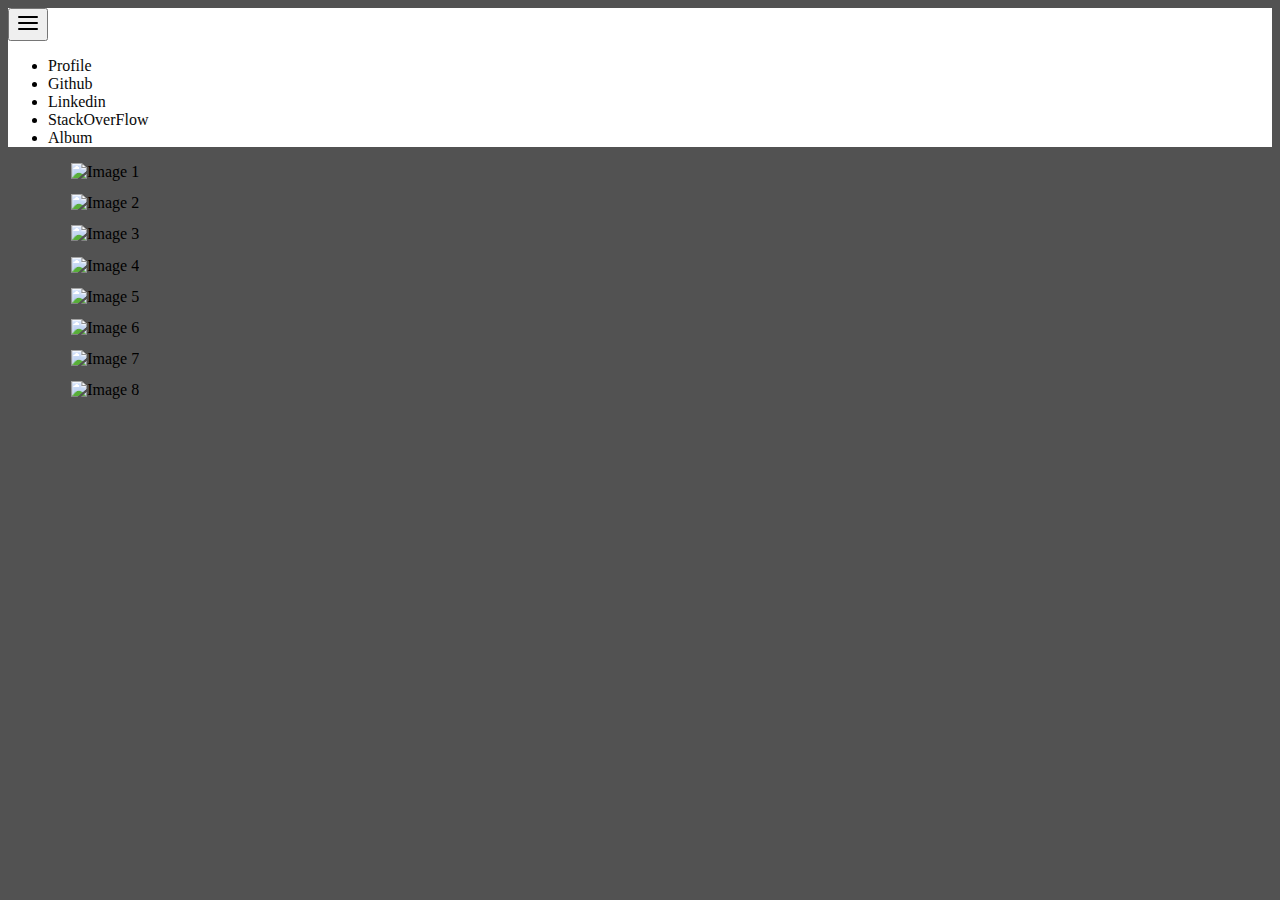
==== album.html @ 638af051 "init" ====
<!DOCTYPE html>
<html lang="en">
<head>
    <meta charset="UTF-8">
    <meta http-equiv="X-UA-Compatible" content="IE=edge">
    <meta name="viewport" content="width=device-width, initial-scale=1.0">
    <link href="https://cdn.jsdelivr.net/npm/bootstrap@5.3.0-alpha1/dist/css/bootstrap.min.css" rel="stylesheet" integrity="sha384-GLhlTQ8iRABdZLl6O3oVMWSktQOp6b7In1Zl3/Jr59b6EGGoI1aFkw7cmDA6j6gD" crossorigin="anonymous">
    <link rel="icon" href="./images/logo.png" type="png">
    <link rel="stylesheet" href="./css/styles.css">
    <title>Album</title>
</head>
<body>
    <script src="https://cdn.jsdelivr.net/npm/bootstrap@5.3.0-alpha1/dist/js/bootstrap.bundle.min.js" integrity="sha384-w76AqPfDkMBDXo30jS1Sgez6pr3x5MlQ1ZAGC+nuZB+EYdgRZgiwxhTBTkF7CXvN" crossorigin="anonymous"></script>
    <nav class="navbar navbar-expand-lg" style="background-color: rgb(255, 255, 255);">
        <div class="container">
          <button class="navbar-toggler" type="button" data-bs-toggle="collapse" data-bs-target="#navbarText" aria-controls="navbarText" aria-expanded="false" aria-label="Toggle navigation">
            <span class="material-symbols-outlined" style="color: rgb(0, 0, 0);">
              <svg xmlns="http://www.w3.org/2000/svg" width="24" height="24" viewBox="0 0 24 24" fill="none" stroke="currentColor" stroke-width="2" stroke-linecap="round" stroke-linejoin="round" class="feather feather-menu"><line x1="3" y1="12" x2="21" y2="12"></line><line x1="3" y1="6" x2="21" y2="6"></line><line x1="3" y1="18" x2="21" y2="18"></line></svg>
            </span>
          </button>
          <div class="collapse navbar-collapse" id="navbarText">
            <ul class="navbar-nav me-auto mb-2 mb-lg-0">
              <li class="nav-item">
                <a class="nav-link" aria-current="page" href="./index.html" >Profile</a>
              </li>
              <li class="nav-item">
                <a class="nav-link" aria-current="page" href="https://github.com/sudi050" target="_blank" >Github</a>
              </li>
              <li class="nav-item">
                <a class="nav-link" aria-current="page" href="https://www.linkedin.com/in/sudhin-s/" target="_blank">Linkedin</a>
              </li>
              <li class="nav-item">
                <a class="nav-link" aria-current="page" href="https://stackoverflow.com/users/17760374/sudhin" target="_blank">StackOverFlow</a>
              </li>
              <li>
                <a class="nav-link active" aria-current="page" href="./album.html" >Album</a>
              </li>
            </ul>
          </div>
        </div>
      </nav>
    <div class="row">
      <div class="col-sm-12 col-md-6 col-lg-3 col-xl-3">
          <img src="https://source.unsplash.com/random/300x300?nature" alt="Image 1">
      </div>
      <div class="col-sm-12 col-md-6 col-lg-3 col-xl-3">
          <img src="https://source.unsplash.com/random/300x300?cars" alt="Image 2">
      </div>
      <div class="col-sm-12 col-md-6 col-lg-3 col-xl-3">
          <img src="https://source.unsplash.com/random/300x300?city" alt="Image 3">
      </div>
      <div class="col-sm-12 col-md-6 col-lg-3 col-xl-3">
          <img src="https://source.unsplash.com/random/300x300?night" alt="Image 4">
      </div>
      <div class="col-sm-12 col-md-6 col-lg-3 col-xl-3">
          <img src="https://source.unsplash.com/random/300x300?nature,cars" alt="Image 5">
          </div>
          <div class="col-sm-12 col-md-6 col-lg-3 col-xl-3">
              <img src="https://source.unsplash.com/random/300x300?cars,nature" alt="Image 6">
          </div>
          <div class="col-sm-12 col-md-6 col-lg-3 col-xl-3">
              <img src="https://source.unsplash.com/random/300x300?city,night" alt="Image 7">
          </div>
          <div class="col-sm-12 col-md-6 col-lg-3 col-xl-3">
              <img src="https://source.unsplash.com/random/300x300?night,city" alt="Image 8">
          </div>
      </div>
  </div>
</body>
</html>
---- css/styles.css ----
body{
    background-color: #000000ad;
}
nav{
    margin-bottom: 10px;
}
h5,h1{
    color: #fbf9f6;
}
a:link, a:visited {
    color: #090909;
    text-decoration: none;
}
a:hover, a:active {
    color: #1cf559;
}
.accordion{
    margin-right: 20%;
    margin-left: 20%;
    margin-top: 2%;
}

.row{
    margin-left: 3%;
}

img{
    margin-bottom: 5%;
}

@media screen and (min-width: 576px) {
    .row{
        margin-left: 0%;
    }
    .col-sm-3{
        width: 25%;
    }
    .col-sm-4{
        width: 33.33%;
    }
    .col-sm-6{
        width: 50%;
    }
    .col-sm-8{
        width: 66.66%;
    }
    .col-sm-12{
        width: 100%;
    }
}

@media screen and (min-width: 768px) {
    .row{
        margin-left: 0%;
    }
    .col-md-3{
        width: 25%;
    }
    .col-md-4{
        width: 33.33%;
    }
    .col-md-6{
        width: 50%;
    }
    .col-md-8{
        width: 66.66%;
    }
    .col-md-12{
        width: 100%;
    }
}

@media screen and (min-width: 992px) {
    .row{
        margin-left: 5%;
    }
    .col-lg-3{
        width: 30%;
    }
    .col-lg-4{
        width: 33.33%;
    }
    .col-lg-6{
        width: 50%;
    }
    .col-lg-8{
        width: 66.66%;
    }
    .col-lg-12{
        width: 100%;
    }
}

@media screen and (min-width: 1200px) {
    .row{
        margin-left: 5%;
    }
    .col-xl-3{
        width: 22%;
    }
    .col-xl-4{
        width: 33.33%;
    }
    .col-xl-6{
        width: 50%;
    }
    .col-xl-8{
        width: 66.66%;
    }
    .col-xl-12{
        width: 100%;
    }
}
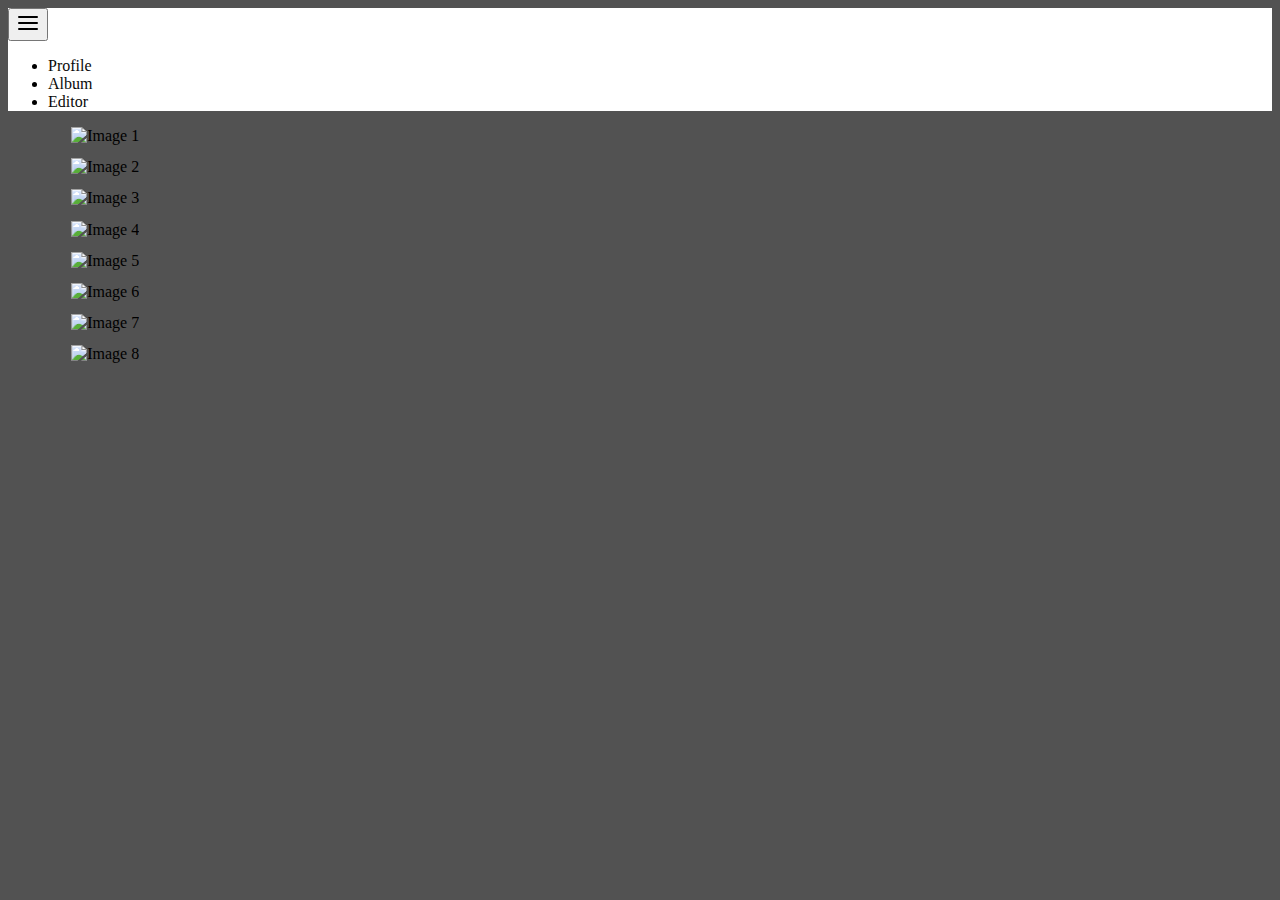
==== commit 5c102d60: "updated" ====
--- a/album.html
+++ b/album.html
@@ -23,17 +23,11 @@
               <li class="nav-item">
                 <a class="nav-link" aria-current="page" href="./index.html" >Profile</a>
               </li>
-              <li class="nav-item">
-                <a class="nav-link" aria-current="page" href="https://github.com/sudi050" target="_blank" >Github</a>
-              </li>
-              <li class="nav-item">
-                <a class="nav-link" aria-current="page" href="https://www.linkedin.com/in/sudhin-s/" target="_blank">Linkedin</a>
-              </li>
-              <li class="nav-item">
-                <a class="nav-link" aria-current="page" href="https://stackoverflow.com/users/17760374/sudhin" target="_blank">StackOverFlow</a>
+              <li>
+                <a class="nav-link active" aria-current="page" href="./album.html" >Album</a>
               </li>
               <li>
-                <a class="nav-link active" aria-current="page" href="./album.html" >Album</a>
+                <a class="nav-link" aria-current="page" href="./editor.html" >Editor</a>
               </li>
             </ul>
           </div>
--- a/css/styles.css
+++ b/css/styles.css
@@ -30,7 +30,7 @@
 
 @media screen and (min-width: 576px) {
     .row{
-        margin-left: 0%;
+        margin-left: 2%;
     }
     .col-sm-3{
         width: 25%;
@@ -51,7 +51,7 @@
 
 @media screen and (min-width: 768px) {
     .row{
-        margin-left: 0%;
+        margin-left: 2%;
     }
     .col-md-3{
         width: 25%;
